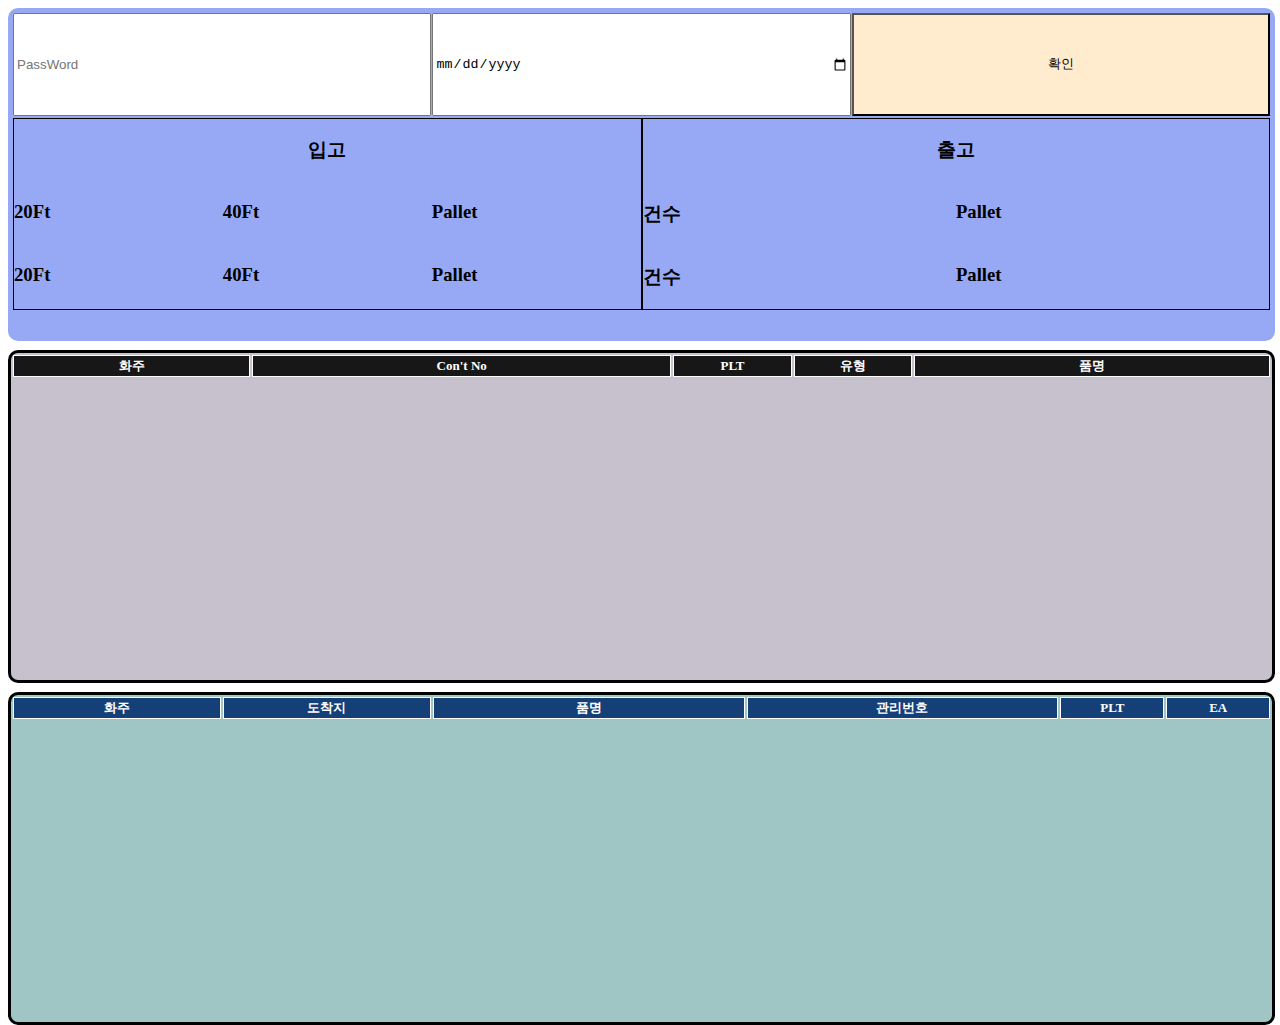
==== index.html @ 71d4fff5 "0211Office" ====
<!DOCTYPE html>
<html lang="en">
<head>
    <meta charset="UTF-8">
    <meta name="viewport" content="width=device-width, initial-scale=1.0">
    <title>Cargo Status</title>
    <link rel="stylesheet" href="style.css" type="text/css">
    <script src="https://cdnjs.cloudflare.com/ajax/libs/xlsx/0.16.2/xlsx.full.min.js"></script>
    <script src="https://www.gstatic.com/firebasejs/10.13.2/firebase-app-compat.js"></script>
    <script src="https://www.gstatic.com/firebasejs/10.13.2/firebase-database-compat.js"></script>
    <script src="https://www.gstatic.com/firebasejs/10.13.2/firebase-analytics-compat.js"></script>
    <script src="https://www.gstatic.com/firebasejs/10.13.2/firebase-storage-compat.js"></script>
    <script src="https://www.gstatic.com/firebasejs/10.13.2/firebase-messaging-compat.js"></script>
    <script src="https://cdnjs.cloudflare.com/ajax/libs/FileSaver.js/2.0.5/FileSaver.min.js"></script>
    <!-- <script src="https://www.gstatic.com/firebasejs/10.13.2/firebase-functions-compat.js"></script> -->
</head>
<body>
    <div id="mainTitle" style="display:grid;grid-template-rows:0.8fr 1.2fr;border-radius: 10px;background-color: rgb(151, 168, 244);padding:5px;grid-gap:2px">
        <div id="mainDateDiv" style="display:grid;grid-template-columns:1fr 1fr 1fr ;grid-gap:1px">
            <input tyep="text" id="titleClient" placeholder="PassWord" id="titleClient()">
            <input type="date" id="dateSelect" value="yyyy-MM-dd" onchange="dateChanged()">
            <button id="titleConfirm" onclick="titleConfirm()">확인</button>
            
        </div>
        <div style="display:grid;grid-template-columns:1fr 1fr" id="mainStatus" >
            <div style="display:grid;grid-template-rows:1fr 1fr 1fr;border: 1px solid black;" id="mainStatusIn">
                <h3 style="text-align: center;">입고</h3>
                <div style="display:grid;grid-template-columns:1fr 1fr 1fr">
                    <h3>20Ft</h3>
                    <h3>40Ft</h3>
                    <h3>Pallet</h3>
                </div>
                <div style="display:grid;grid-template-columns:1fr 1fr 1fr">
                    <h3>20Ft</h3>
                    <h3>40Ft</h3>
                    <h3>Pallet</h3>
                </div>
            </div>
            <div style="display:grid;grid-template-rows:1fr 1fr 1fr;border: 1px solid black;" id="mainStatusOut">
                <h3 style="text-align: center;">출고</h3>
                <div style="display:grid;grid-template-columns:1fr 1fr">
                    <h3>건수</h3>
                    <h3>Pallet</h3>
                </div>
                <div style="display:grid;grid-template-columns:1fr 1fr">
                    <h3>건수</h3>
                    <h3>Pallet</h3>
                </div>
            </div>
            
        </div>
    </div>
    <div id="mainContent">
        <div class="main" id="mainIn" style="background-color: rgb(199, 192, 205);border:3px solid black;border-radius:10px">
            <table class="tableW" id="tableIn">
                <colgroup>
                    <col style="width: 20%">
                    <col style="width: 30%">
                    <col style="width: 10%">
                    <col style="width: 10%">
                    <col style="width: 30%">
                </colgroup>    
                <thead>
                    <tr>
                        <th style="width:20%">화주</th>
                        <th style="width:35%">Con't No</th>
                        <th style="width:5%">PLT</th>
                        <th style="width:10%">유형</th>
                        <th style="width:30%">품명</th>
                    </tr>
                </thead>
                <tbody id="tBodyIn">
                </tbody>                
            </table>    
        </div>
        <div class="main" id="mainOut" style="background-color: rgb(159, 197, 197);border:3px solid black;border-radius:10px">
            <table class="tableW" id="tableOut">
                <colgroup>
                    <col style="width: 20%">
                    <col style="width: 20%">
                    <col style="width: 30%">
                    <col style="width: 30%">
                    <col style="width: 10%">
                    <col style="width: 10%">
                </colgroup>    
                <thead>
                    <tr>
                        <th style="width:20%;background-color:rgb(21, 64, 119)">화주</th>
                        <th style="width:20%;background-color:rgb(21, 64, 119)">도착지</th>
                        <th style="width:30%;background-color:rgb(21, 64, 119)">품명</th>
                        <th style="width:30%;background-color:rgb(21, 64, 119)">관리번호</th>
                        <th style="width:10%;background-color:rgb(21, 64, 119)">PLT</th>
                        <th style="width:10%;background-color:rgb(21, 64, 119)">EA</th>
                        
                    </tr>
                </thead>
                <tbody id="tBodyOut">
                </tbody>                
            </table>
        </div>
    </div>
    
    <div id="mainPop" style="display:none">
        <div id="popTitle">
            <div  style="display:grid;grid-template-columns:1fr 1fr 1fr">
                <h3 class="popTitleC"></h3>
                <h3 class="popTitleC"></h3>
                <h5 class="popTitleC"></h5>
            </div>
            <div id="popInfoDiv">
                <table class="tableW" id =popInfoTable >
                    <thead>
                    <tr></tr>
                    </thead>
                    <tbody></tbody>
                </table>
            </div>
        </div>
        
        <div id="mainPopDiv">
                <div id="imgTableDiv">
                    <table id="popImgTable" >
                        <tbody id="popImgTableTbody">
                            <tr id="imgTr" style="height:30vh">
    
                            </tr>
                        </tbody>
                    </table>
                </div>
            <div id="popBtn" >
                    
                    <div style="display:grid;grid-template-rows:7vh 12vh;row-gap:1vh">
                        <div style="display:grid;grid-template-columns:1fr 1fr">
                            <button id="btnClose" style="font-weight: bold;font-size:large;"onclick="popClose()">닫기(목록으로)</button>
                            <button id="btnReport " style="font-weight: bold;font-size:large;"onclick="popSaveAll()">사진 전체저장</button>
                        </div>
                        <div style="display:grid;grid-template-columns:1fr 1fr;column-gap:3vw;">
                            <div class="filebox">
                                <label for="fileInput">파일찾기</label> 
                                <!-- <input class="upload-name" value="첨부파일" placeholder="첨부파일"> -->
                                <input type="file" id="fileInput" multiple accept="image/*"  >
                            </div>
                            <div class="filebox">
                                <label for="btnUpLoad" >사진등록</label>
                                <button id="btnUpLoad" style="height:100%;font-weight: bold;font-size:larger;color:red" onclick="upLoad()">사진등록</button>
                            </div>
                           
                        </div>
                    </div>
                </div>
            </div>
        </div>
    </div>
<div id="imgModal" class="modal">
    <div class="modal-content">
        <span class="close-btn" onclick="closeModal()">&times;</span>
        <img id="modalImg" src="" alt="Image" style="width:100%">
        <div class="modal-buttons">
            <button onclick="fileRemove()">삭제</button>
            <button onclick="saveImg()">저장</button>
        </div>

    </div>

</div>       
<script src="main.js"></script>
</body>
---- style.css ----
body{
    display:grid;
    grid-template-rows:12fr 86fr;
    row-gap:1vh;
    /* border:1px solid black;
    border-radius: 3px; */
    width:99vw;
    height:96vh;
    overflow:auto;
}
#mainContent{
    display:grid;
    grid-template-rows: 48fr 48fr;
    row-gap:1vh;
    /* border:1px solid black;
    border-radius: 3px; */
    width:99vw;
    height:75vh;
    overflow:auto;
}
.tableW{
    table-layout:fixed;
    width:100%;
}
td{
    text-align: center;
    text-overflow: ellipsis;
    overflow: hidden;
    white-space: nowrap;
    /* max-width: 30vh;
    min-width:10vh; */
    border:1px solid black;
    font-size:large;
    height:5vh;
}
.main{
    overflow: scroll;
}
.clicked{
    background-color: #c0c5e9;
}
th{
    border: 1px solid white;
    word-break:normal;
    background:rgb(23, 23, 23);
    position:sticky;
    top:0;
    white-space:nowrap;
    overflow:hidden;
    text-overflow:ellipsis;
    font-weight:bold;
    color:white;
    font-size:small;
}

#tost_message {
    opacity: 0;
    position: fixed;
    bottom: -100px;
    left: 50%;
    transform: translate(-50%,0);
    padding: 10px 50px;
    background: rgba(0, 0, 0, 0.70);
    border-radius: 100px;
    color: #fff;
    box-shadow: 3px 4px 11px 0px #00000040;
    transition: all 0.5s;
}
/*토스트 메시지 활성화 되었을 때*/
#tost_message.active {
    opacity: 100%;
    bottom: 50px;
}
.file-selected{
    background-color:grey;
    border:red 3px solid;
    border-radius: 10px;
}
.osInput{
    width: 100%;
    height: 4vh;
    text-align: center;
    padding: 0;
    border: 0;
    font-weight:bold;
}
.osTd{
    height:100%;
}
button{
    background-color: blanchedalmond;
}
/* @keyframes flowText {
    0% {
      transform: translateX(100%);
    }
    100% {
      transform: translateX(-100%);
    }
  } */
/* .mobile#osRe {
    width: 100%;
    height: 4vh;
    padding: 0;
    border: 0;
    font-weight:bold;
    white-space: nowrap;
    overflow: hidden;
    animation: flowText 10s linear infinite;
}  */
    @media (pointer: coarse) {
        td{
            text-align: center;
            text-overflow: ellipsis;
            overflow: hidden;
            white-space: nowrap;
            /* max-width: 30vh;
            min-width:10vh; */
            border:1px solid black;
            font-size:xx-small;
        }
        #imgTr td{
            width: 33vw;
        }
        body{
            display:grid;
            grid-template-rows:12fr 40fr 48fr;
            /* border:1px solid black;
            border-radius: 3px; */
            width:99vw;
            height:96vh;
            overflow:auto;
        }
        #btnUpLoad{
            margin:10px;
        }
        .osTh{
            font-size:xx-small
        }
        #osRe{
            font-size:xx-small;
        }
    }
    #mainPop {
        display:grid;
        grid-template-rows: 30vh 60vh;
        /* height: 100%; */
    }
    #mainPopDiv {
        display: grid;
        grid-template-rows: 35vh 24vh;
        border:3px solid black;
        border-radius: 10px;
    }
    
    /* #popInfoTable {
        height: 29vh;
    } */
    #popInfoDiv{
        height: 100%;
        overflow: scroll;
    }
    #popImgTable{
        height:100%;
        table-layout:fixed;
        width: 100%;
    }
    #fileInput{
        height:2.5vh;
    }
.filebox .upload-name {
    display: inline-block;
    height: 2vh;
    padding: 0 10px;
    vertical-align: middle;
    border: 1px solid #dddddd;
    /* width: 78%; */
    color: #999999;
}
.filebox label {
    display: flex;
    /* padding: 10px 10px; */
    /* margin:0; */
    /* margin:10px; */
    color: #fff;
    /* line-height: 9vh; */
    background-color: #1713dd;
    /* cursor: pointer; */
    /* height: 2; */
    width:40vw;
    height:100%;
    /* height:10vh; */
    margin-left: 10px;
    /* line-height:3; */
    /* text-align: center; */
    justify-content: center;
    align-items:center;
    font-size:larger;
    font-weight: bold;
    border-radius: 15px;
}
.filebox input[type="file"], .filebox button {
    position: absolute;
    width: 0;
    height: 0;
    padding: 0;
    overflow: hidden;
    border: 0;
}
#imgTableDiv{
    overflow-x: scroll;
}
#btnUpLoad{
    border-radius: 10px;
    margin-right:20px;
}
.popTitleC{
    text-align: center;
    font-weight: bold;
    vertical-align: middle;
}
#popTitle{
    background-color: #b5b4ee;
    display:grid;
    grid-template-rows: 6vh 24vh;
    border:3px solid black;
    border-radius: 10px;
}
.tableInfoTr{
    height: 5vh;
}
#popBtn button{
    margin-left:10px;
    margin-right:10px;
    border-radius: 10px;
}
.filebox{
    margin:0;
    width:100%;
    vertical-align: middle;
    height:100%;
}
.modal {
    display: none; /* Hidden by default */
    position: fixed; /* Stay in place */
    z-index: 1000; /* Sit on top */
    left: 0;
    top: 0;
    width: 100%; /* Full width */
    height: 100%; /* Full height */
    overflow: auto; /* Enable scroll if needed */
    background-color: rgb(0, 0, 0); /* Fallback color */
    background-color: rgba(0, 0, 0, 0.4); /* Black w/ opacity */
}

.modal-content {
    background-color: #fefefe;
    margin: 15% auto; /* 15% from the top and centered */
    padding: 20px;
    border: 1px solid #888;
    width: 80%; /* Could be more or less, depending on screen size */
}

.close-btn {
    color: #aaa;
    float: right;
    font-size: 28px;
    font-weight: bold;
}

.close-btn:hover,
.close-btn:focus {
    color: black;
    text-decoration: none;
    cursor: pointer;
}

.modal-buttons {
    display: flex;
    justify-content: space-around;
    margin-top: 20px;
}
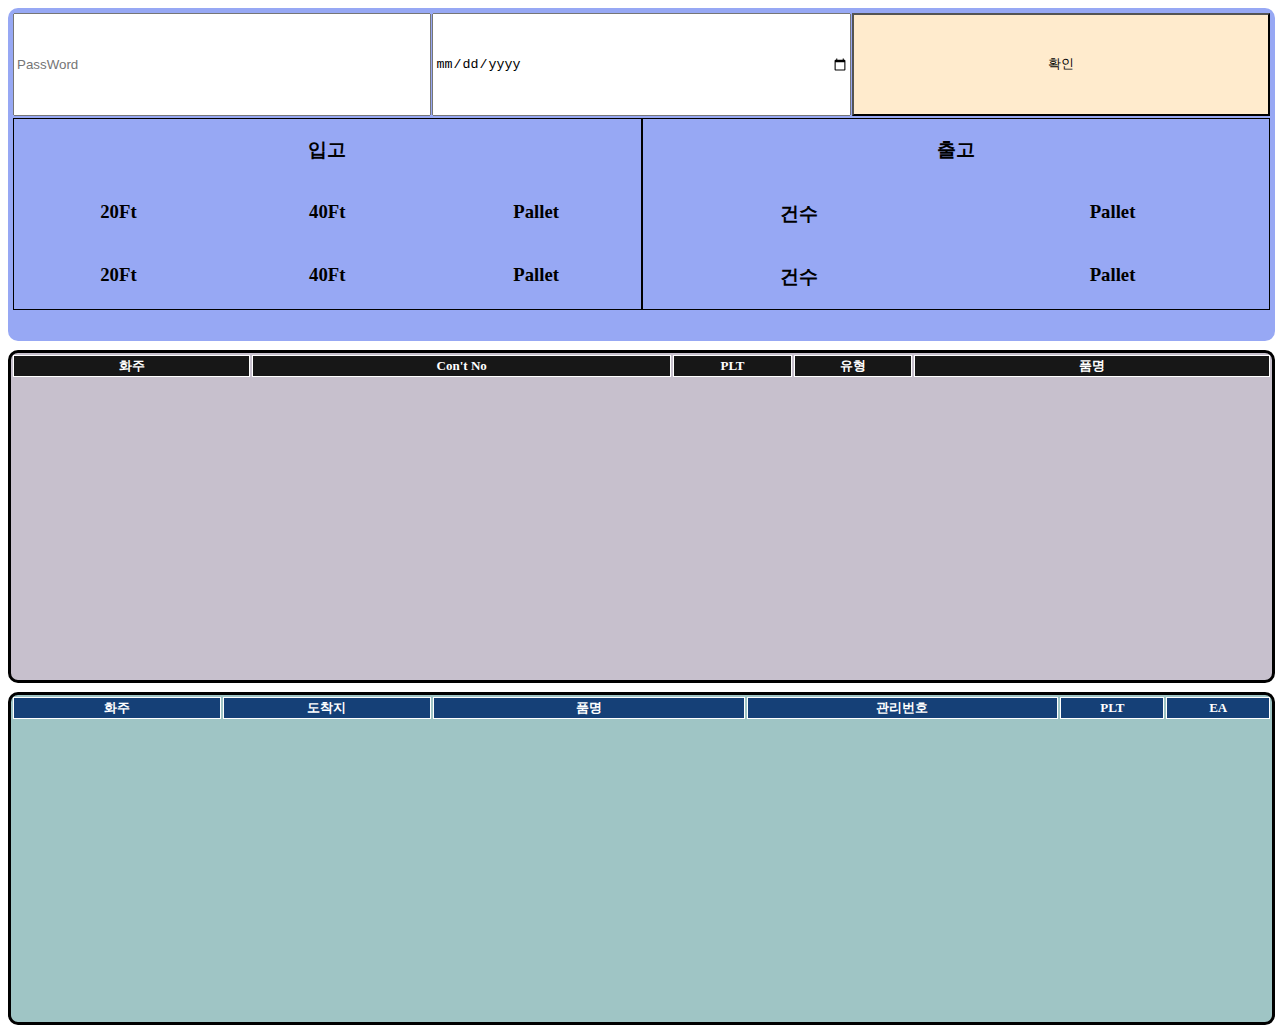
==== commit f46f7537: "0212" ====
--- a/index.html
+++ b/index.html
@@ -31,9 +31,9 @@
                     <h3>Pallet</h3>
                 </div>
                 <div style="display:grid;grid-template-columns:1fr 1fr 1fr">
-                    <h3>20Ft</h3>
-                    <h3>40Ft</h3>
-                    <h3>Pallet</h3>
+                    <h3 id="title20">20Ft</h3>
+                    <h3 id="title40">40Ft</h3>
+                    <h3 id="titleP">Pallet</h3>
                 </div>
             </div>
             <div style="display:grid;grid-template-rows:1fr 1fr 1fr;border: 1px solid black;" id="mainStatusOut">
--- a/style.css
+++ b/style.css
@@ -279,4 +279,7 @@
     display: flex;
     justify-content: space-around;
     margin-top: 20px;
+}
+h3{
+    text-align: center;
 }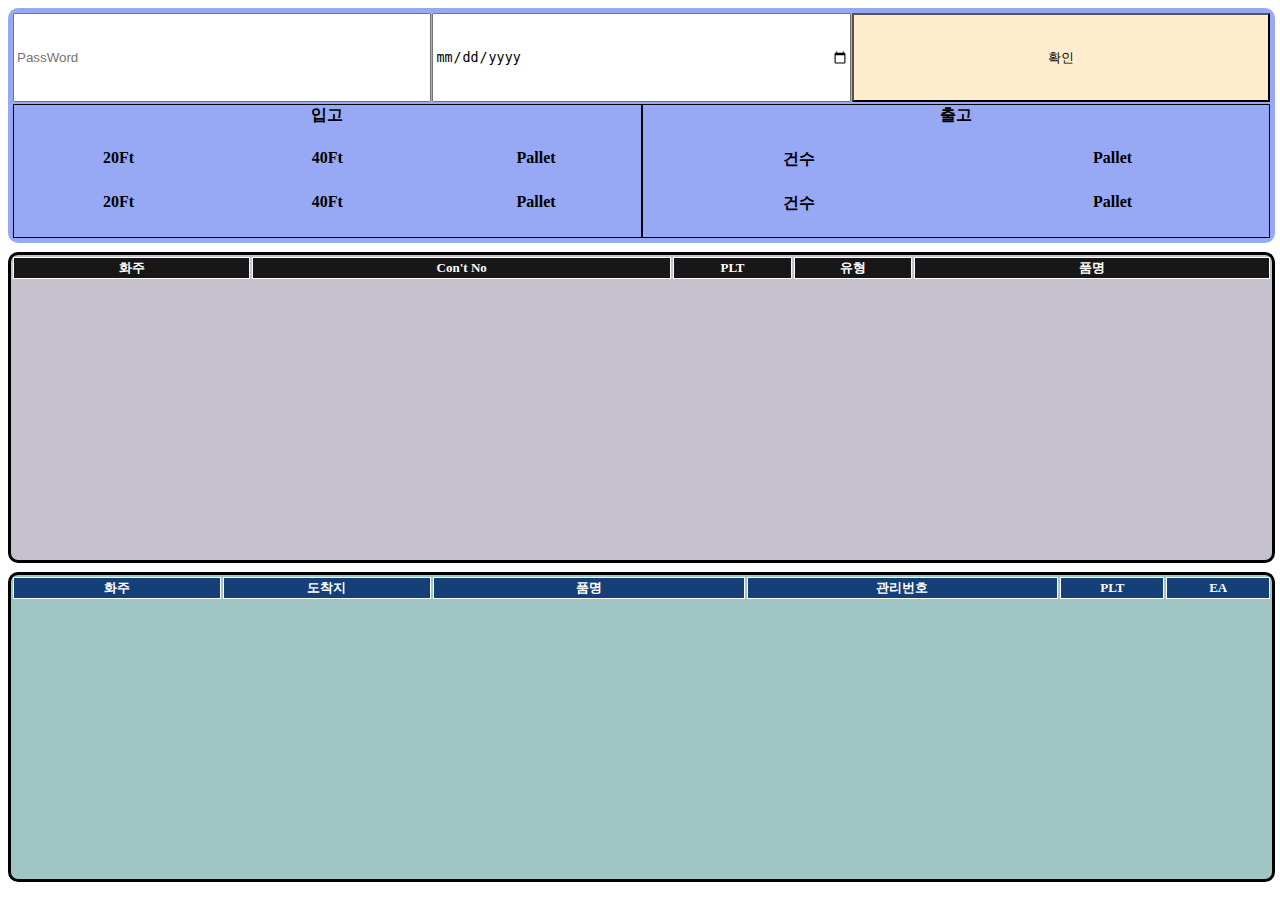
==== commit e4f79946: "0213" ====
--- a/index.html
+++ b/index.html
@@ -15,7 +15,7 @@
     <!-- <script src="https://www.gstatic.com/firebasejs/10.13.2/firebase-functions-compat.js"></script> -->
 </head>
 <body>
-    <div id="mainTitle" style="display:grid;grid-template-rows:0.8fr 1.2fr;border-radius: 10px;background-color: rgb(151, 168, 244);padding:5px;grid-gap:2px">
+    <div id="mainTitle" style="display:grid;grid-template-rows:0.8fr 1.2fr;border-radius: 10px;background-color: rgb(151, 168, 244);padding:5px;grid-gap:2px;height:25vh">
         <div id="mainDateDiv" style="display:grid;grid-template-columns:1fr 1fr 1fr ;grid-gap:1px">
             <input tyep="text" id="titleClient" placeholder="PassWord" id="titleClient()">
             <input type="date" id="dateSelect" value="yyyy-MM-dd" onchange="dateChanged()">
@@ -24,27 +24,27 @@
         </div>
         <div style="display:grid;grid-template-columns:1fr 1fr" id="mainStatus" >
             <div style="display:grid;grid-template-rows:1fr 1fr 1fr;border: 1px solid black;" id="mainStatusIn">
-                <h3 style="text-align: center;">입고</h3>
+                <div class="title" style="text-align: center;">입고</div>
                 <div style="display:grid;grid-template-columns:1fr 1fr 1fr">
-                    <h3>20Ft</h3>
-                    <h3>40Ft</h3>
-                    <h3>Pallet</h3>
+                    <div class="title">20Ft</div>
+                    <div class="title">40Ft</div>
+                    <div class="title">Pallet</div>
                 </div>
                 <div style="display:grid;grid-template-columns:1fr 1fr 1fr">
-                    <h3 id="title20">20Ft</h3>
-                    <h3 id="title40">40Ft</h3>
-                    <h3 id="titleP">Pallet</h3>
+                    <div class="title" id="title20">20Ft</div>
+                    <div class="title" id="title40">40Ft</div>
+                    <div class="title" id="titleP">Pallet</div>
                 </div>
             </div>
             <div style="display:grid;grid-template-rows:1fr 1fr 1fr;border: 1px solid black;" id="mainStatusOut">
-                <h3 style="text-align: center;">출고</h3>
+                <div class="title" style="text-align: center;">출고</div>
                 <div style="display:grid;grid-template-columns:1fr 1fr">
-                    <h3>건수</h3>
-                    <h3>Pallet</h3>
+                    <div class="title">건수</div>
+                    <div class="title">Pallet</div>
                 </div>
                 <div style="display:grid;grid-template-columns:1fr 1fr">
-                    <h3>건수</h3>
-                    <h3>Pallet</h3>
+                    <div class="title" id="titleOe">건수</div>
+                    <div class="title" id="titleOp">Pallet</div>
                 </div>
             </div>
             
--- a/style.css
+++ b/style.css
@@ -15,7 +15,7 @@
     /* border:1px solid black;
     border-radius: 3px; */
     width:99vw;
-    height:75vh;
+    height:70vh;
     overflow:auto;
 }
 .tableW{
@@ -280,6 +280,8 @@
     justify-content: space-around;
     margin-top: 20px;
 }
-h3{
-    text-align: center;
+.title{
+    text-align: center;
+    vertical-align: middle;
+    font-weight: bold;
 }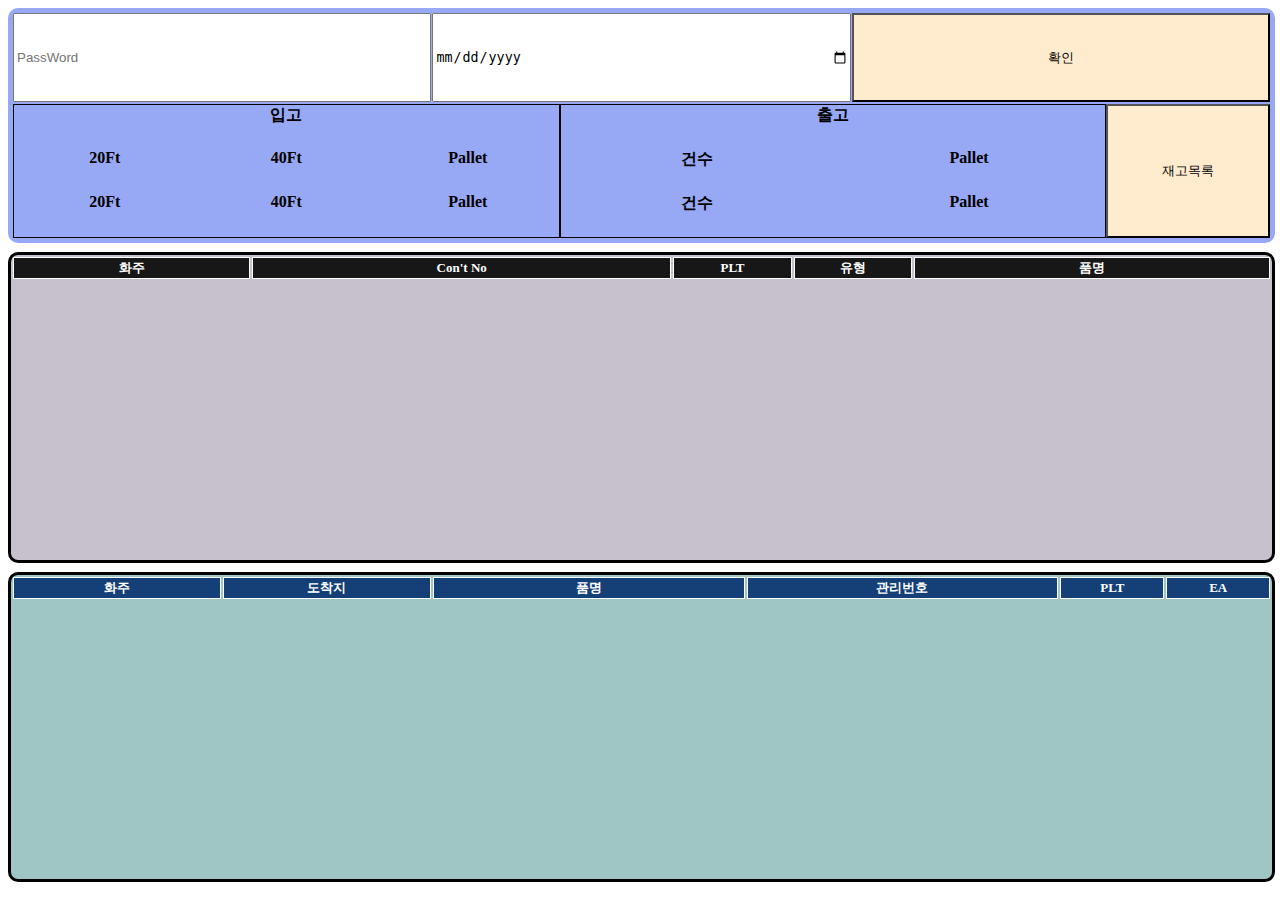
==== commit 6cd37f13: "0317" ====
--- a/index.html
+++ b/index.html
@@ -15,14 +15,14 @@
     <!-- <script src="https://www.gstatic.com/firebasejs/10.13.2/firebase-functions-compat.js"></script> -->
 </head>
 <body>
-    <div id="mainTitle" style="display:grid;grid-template-rows:0.8fr 1.2fr;border-radius: 10px;background-color: rgb(151, 168, 244);padding:5px;grid-gap:2px;height:25vh">
-        <div id="mainDateDiv" style="display:grid;grid-template-columns:1fr 1fr 1fr ;grid-gap:1px">
-            <input tyep="text" id="titleClient" placeholder="PassWord" id="titleClient()">
+    <div id="mainTitle" >
+        <div id="mainDateDiv" >
+            <input type="password" id="titleClient" placeholder="PassWord" id="titleClient()">
             <input type="date" id="dateSelect" value="yyyy-MM-dd" onchange="dateChanged()">
             <button id="titleConfirm" onclick="titleConfirm()">확인</button>
             
         </div>
-        <div style="display:grid;grid-template-columns:1fr 1fr" id="mainStatus" >
+        <div style="display:grid;grid-template-columns:1fr 1fr 0.3fr" id="mainStatus" >
             <div style="display:grid;grid-template-rows:1fr 1fr 1fr;border: 1px solid black;" id="mainStatusIn">
                 <div class="title" style="text-align: center;">입고</div>
                 <div style="display:grid;grid-template-columns:1fr 1fr 1fr">
@@ -35,6 +35,7 @@
                     <div class="title" id="title40">40Ft</div>
                     <div class="title" id="titleP">Pallet</div>
                 </div>
+                
             </div>
             <div style="display:grid;grid-template-rows:1fr 1fr 1fr;border: 1px solid black;" id="mainStatusOut">
                 <div class="title" style="text-align: center;">출고</div>
@@ -47,7 +48,12 @@
                     <div class="title" id="titleOp">Pallet</div>
                 </div>
             </div>
-            
+            <button id="btnList" onclick="StockList()">재고목록</button>
+            <script>
+                function StockList(){
+                    window.location.href = "stockList.html";
+                }
+            </script>    
         </div>
     </div>
     <div id="mainContent">
@@ -121,32 +127,15 @@
                 <div id="imgTableDiv">
                     <table id="popImgTable" >
                         <tbody id="popImgTableTbody">
-                            <tr id="imgTr" style="height:30vh">
+                            <tr id="imgTr" style="height:50vh">
     
                             </tr>
                         </tbody>
                     </table>
                 </div>
-            <div id="popBtn" >
-                    
-                    <div style="display:grid;grid-template-rows:7vh 12vh;row-gap:1vh">
-                        <div style="display:grid;grid-template-columns:1fr 1fr">
+            <div id="popBtn" style="display:grid;grid-template-columns:1fr 1fr;margin-top: 3vh;" >
                             <button id="btnClose" style="font-weight: bold;font-size:large;"onclick="popClose()">닫기(목록으로)</button>
                             <button id="btnReport " style="font-weight: bold;font-size:large;"onclick="popSaveAll()">사진 전체저장</button>
-                        </div>
-                        <div style="display:grid;grid-template-columns:1fr 1fr;column-gap:3vw;">
-                            <div class="filebox">
-                                <label for="fileInput">파일찾기</label> 
-                                <!-- <input class="upload-name" value="첨부파일" placeholder="첨부파일"> -->
-                                <input type="file" id="fileInput" multiple accept="image/*"  >
-                            </div>
-                            <div class="filebox">
-                                <label for="btnUpLoad" >사진등록</label>
-                                <button id="btnUpLoad" style="height:100%;font-weight: bold;font-size:larger;color:red" onclick="upLoad()">사진등록</button>
-                            </div>
-                           
-                        </div>
-                    </div>
                 </div>
             </div>
         </div>
--- a/style.css
+++ b/style.css
@@ -17,6 +17,15 @@
     width:99vw;
     height:70vh;
     overflow:auto;
+}
+#mainTitle{
+    display:grid;
+    grid-template-rows:0.8fr 1.2fr;
+    border-radius: 10px;
+    background-color: rgb(151, 168, 244);padding:5px;grid-gap:2px;height:25vh;
+}
+#mainDateDiv{
+    display:grid;grid-template-columns:1fr 1fr 1fr ;grid-gap:1px
 }
 .tableW{
     table-layout:fixed;
@@ -143,12 +152,12 @@
     }
     #mainPop {
         display:grid;
-        grid-template-rows: 30vh 60vh;
+        grid-template-rows: 28vh 70vh;
         /* height: 100%; */
     }
     #mainPopDiv {
         display: grid;
-        grid-template-rows: 35vh 24vh;
+        grid-template-rows: 55vh 10vh;
         border:3px solid black;
         border-radius: 10px;
     }
@@ -230,6 +239,7 @@
     height: 5vh;
 }
 #popBtn button{
+    height:8vh;
     margin-left:10px;
     margin-right:10px;
     border-radius: 10px;
